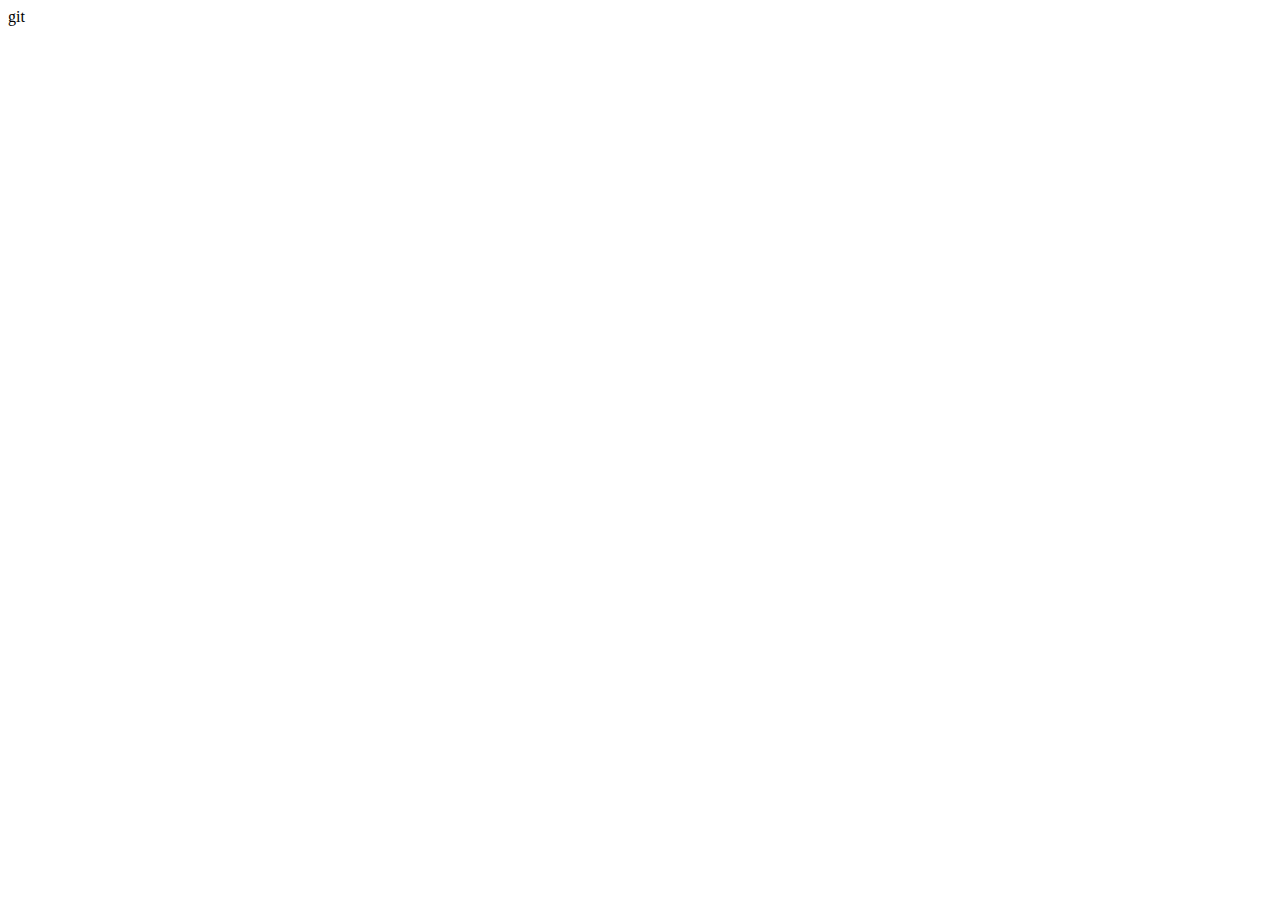
==== khushi.html @ f30b6461 "new file added" ====
git
<!DOCTYPE html>
<html lang="en">
<head>
    <meta charset="UTF-8">
    <meta name="viewport" content="width=device-width, initial-scale=1.0">
    <title>Document</title>
</head>
<body>
    
</body>
</html>
<a href=""></a>
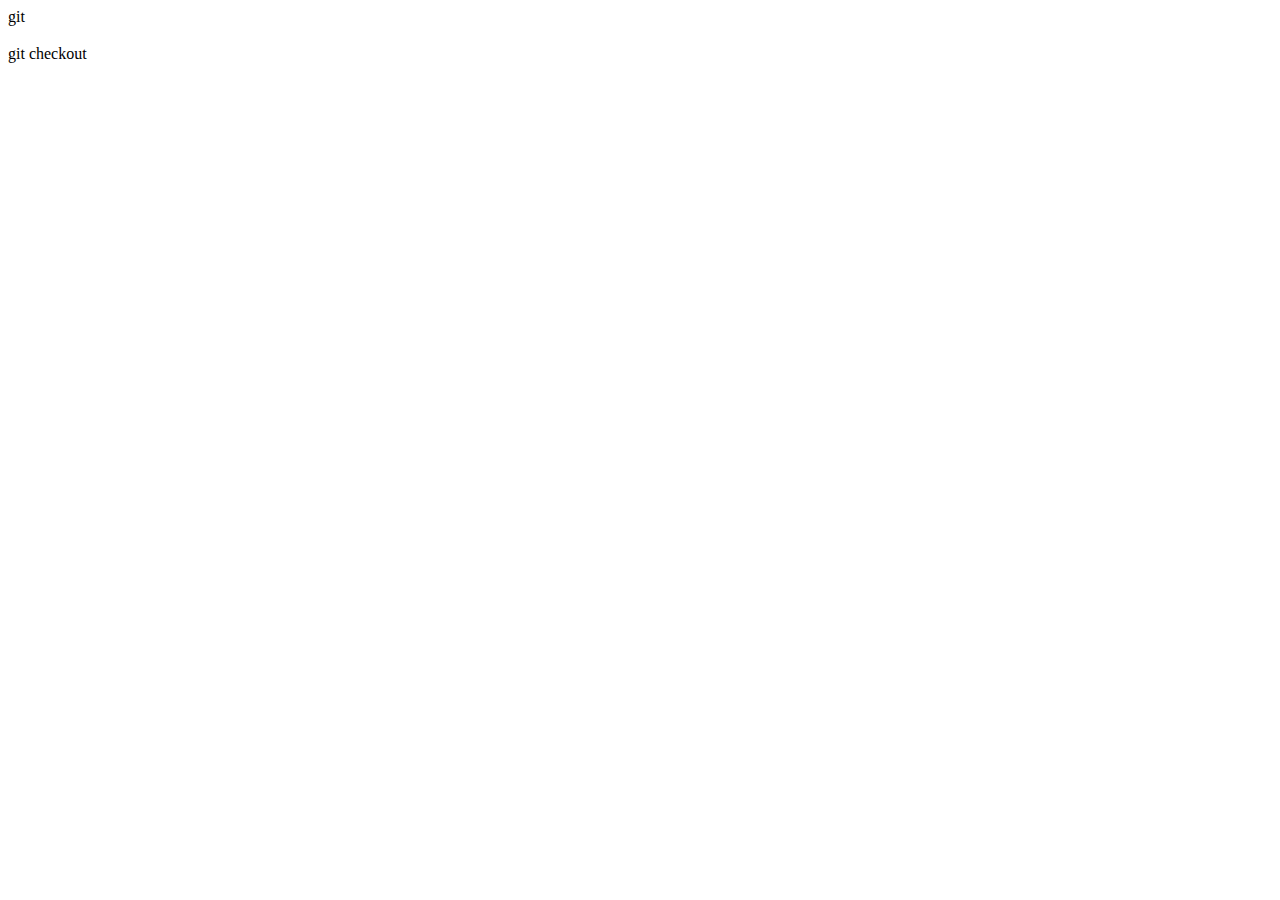
==== commit 6784f121: "added new html file" ====
--- a/khushi.html
+++ b/khushi.html
@@ -10,4 +10,6 @@
     
 </body>
 </html>
-<a href=""></a>+<a href=""></a>
+<h3></h3>
+git  checkout